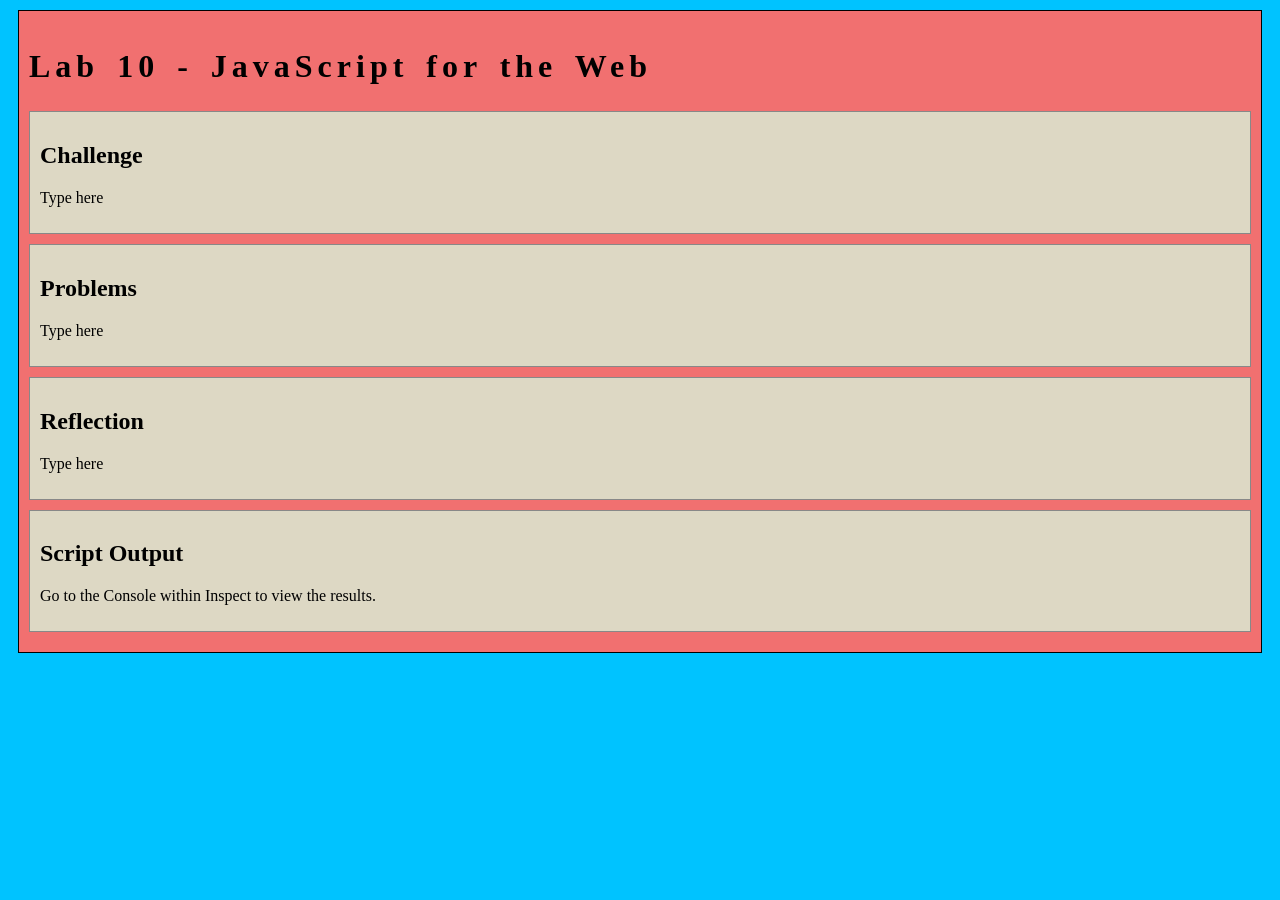
==== lab10/index.html @ e5360d94 "lab 10, 11 set up" ====
<!DOCTYPE html>
<html>
<head>
	<!-- This title is used for tabs and bookmarks -->
	<title>Lab 10 - JavaScript for the Web</title>

	<!-- Use UTF character set, a good idea with any webpage -->
  	<meta charset="UTF-8" />
	<!-- Set viewport so page remains consistently scaled w narrow devices -->
  	<meta name="viewport" content="width=device-width, initial-scale=1.0" />
	
	<!-- Include a sitewide CSS file for consistent styling across the site -->
	<link rel="stylesheet" type="text/css" href="../css/site.css">
	<!-- Lab-specifc CSS file for any special styling of this particular page -->
	<link rel="stylesheet" type="text/css" href="css/lab.css">
	
	<!-- load jQuery library to make javascript easier (must be above our lab js)-->
	<script src="https://code.jquery.com/jquery-3.6.4.min.js"></script>
	<!-- Link to javascript file - DEFER waits until all elements are rendered -->
	<script type="text/javascript" src="./js/lab.js" DEFER></script>
</head>
<body>
	<!-- Style this page by changing the CSS in ../css/site.css or css/lab.css -->
	<main id="content">
		<section>
			<h1>Lab 10 - JavaScript for the Web</h1>
			<div class="minor-section">
					<h2>Challenge</h2>
					<p>Type here</p>
			</div>

			<div class="minor-section">
					<h2>Problems</h2>
					<p>Type here</p>
			</div>

			<div class="minor-section">
					<h2>Reflection</h2>
					<p>Type here</p>
			</div>

			<div class="minor-section">
				<h2>Script Output</h2>
				<p>Go to the Console within Inspect to view the results.</p>
				<script src="js/lab.js"></script>
			</div>
		
		</section>
		<nav id="links">
			<!-- Put links to other pages (including the homepage) here. -->
		</nav>
	</main>
</body>
</html>
---- css/site.css ----
/* we can use a single css file to style all the files in our wwebsite */

/* you can pick your own background colors, text colors, and fonts */

/* we can select an html element tag, in this case "body" will apply to the whole document */
body {
  background-color: #00c3ff;
}

/* we can have rules apply to multiple elements at the same time with commas */
h1,h2,h3,p {
  font-family: impact;
}

/* and we can have rules that overlap other rules, both take effect */
h1 {
  letter-spacing: 5px;
  word-spacing: 5px;
  font-size: 200%;
}

/* the hashtag in a CSS selector selects an element by id, e.g., id="content" */
#content {
  margin: 10px;
  padding: 10px;
  border: solid 1px #000000;
  background-color: #f17070;
}

/* the period in a CSS selector selects an element by class, e.g., class="minor-section" */
.minor-section {
  padding: 10px;
  margin-bottom: 10px;
  border: solid 1px #000000;
  background-color: #8c4b7b;
}

#links {
  font-family: impact;
}
---- lab10/css/lab.css ----
/* Here we can set styles for this lab page that we don't want to effect others pages */

/* the period in a CSS selector selects an element by class, e.g., class="minor-section" */
.minor-section {
    padding: 10px;
    margin-bottom: 10px;
    border: solid 1px #888;
    background-color: #DDD8C4;
  }
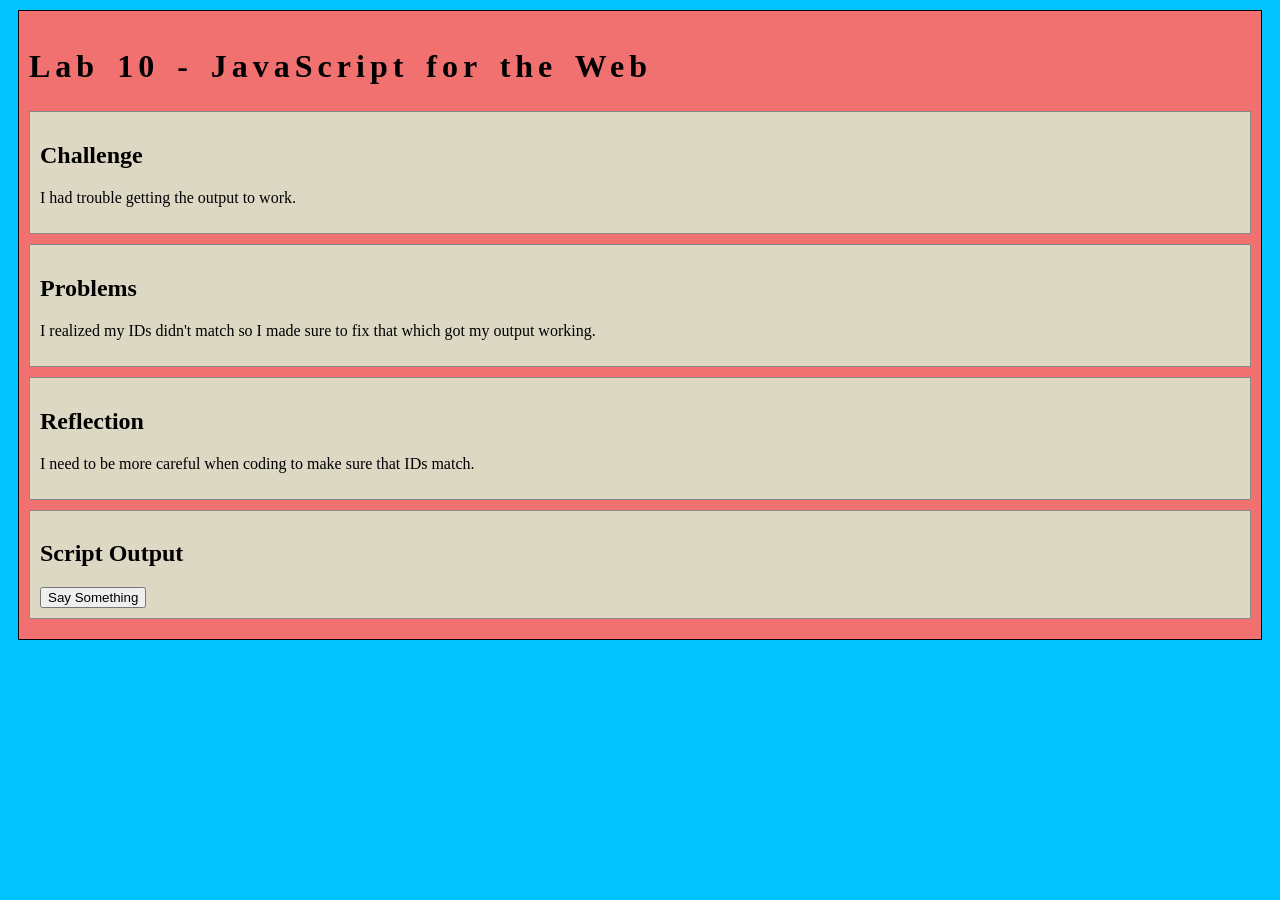
==== commit 33818b67: "lab 10 work" ====
--- a/lab10/index.html
+++ b/lab10/index.html
@@ -26,23 +26,24 @@
 			<h1>Lab 10 - JavaScript for the Web</h1>
 			<div class="minor-section">
 					<h2>Challenge</h2>
-					<p>Type here</p>
+					<p>I had trouble getting the output to work.</p>
 			</div>
 
 			<div class="minor-section">
 					<h2>Problems</h2>
-					<p>Type here</p>
+					<p>I realized my IDs didn't match so I made sure to fix that which got my output working.</p>
 			</div>
 
 			<div class="minor-section">
 					<h2>Reflection</h2>
-					<p>Type here</p>
+					<p>I need to be more careful when coding to make sure that IDs match.</p>
 			</div>
 
 			<div class="minor-section">
 				<h2>Script Output</h2>
-				<p>Go to the Console within Inspect to view the results.</p>
 				<script src="js/lab.js"></script>
+				<button id="make-convo">Say Something</button>
+				<div id="output"></div>
 			</div>
 		
 		</section>
--- a/lab10/css/lab.css
+++ b/lab10/css/lab.css
@@ -6,4 +6,15 @@
     margin-bottom: 10px;
     border: solid 1px #888;
     background-color: #DDD8C4;
-  }+  }
+.text {
+  display: inline-block;
+  max-width: 60%;
+  margin: 3px;
+  padding: 5px 10px;
+  border-radius: 15px;
+  background-color: darkgray;
+  color: white;
+  font-family: sans-serif;
+  font-size: 0.8em;
+}
